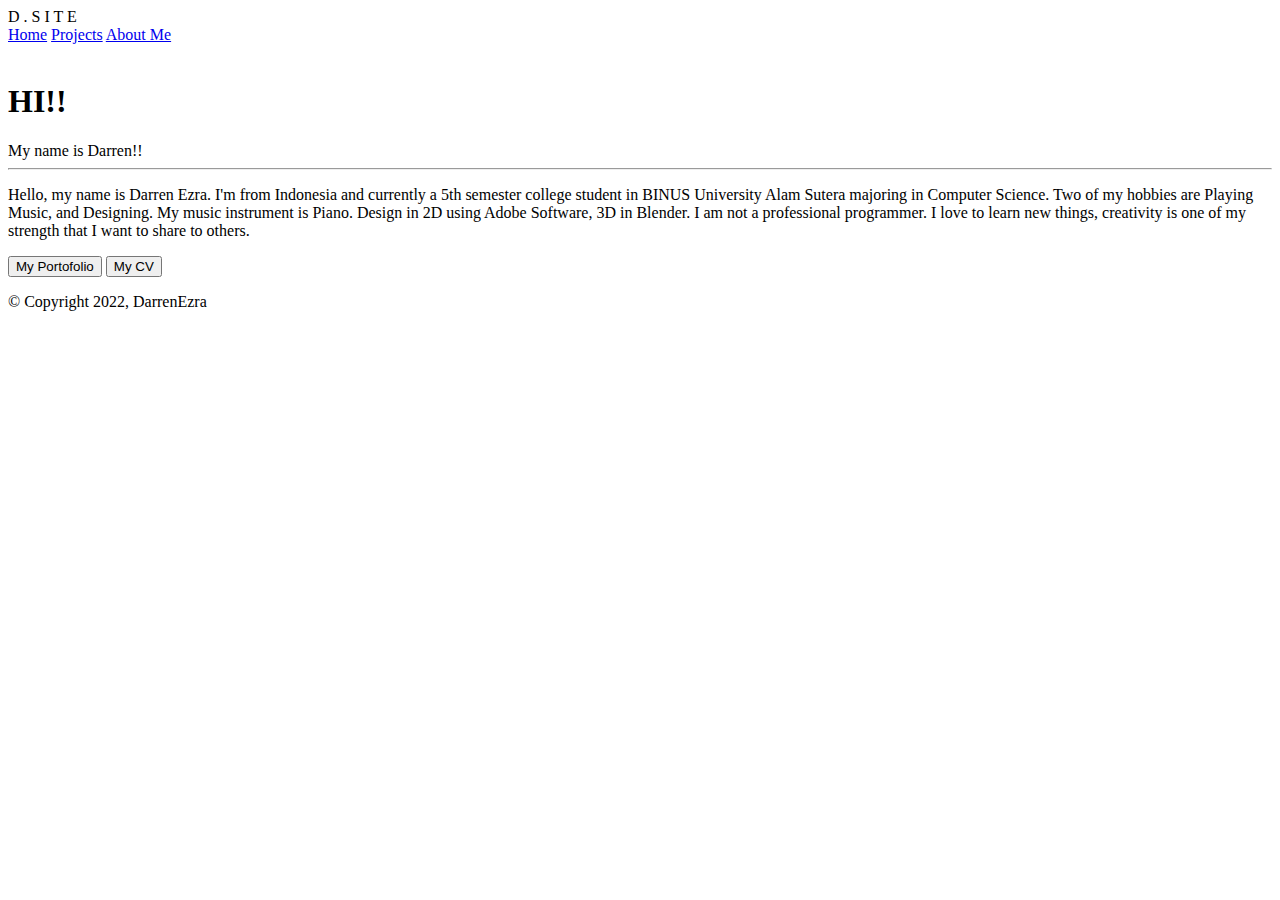
==== index.html @ b7df9421 "index.html" ====
<!DOCTYPE html>
<html lang="en">

<head>
    <meta charset="UTF-8">
    <meta http-equiv="X-UA-Compatible" content="IE=edge">
    <meta name="viewport" content="width=device-width, initial-scale=1.0">
    <title>D.SITE</title>
    <link rel="stylesheet" href="./styles.css">
    <link href="https://cdn.jsdelivr.net/npm/bootstrap@5.0.2/dist/css/bootstrap.min.css" rel="stylesheet"
        integrity="sha384-EVSTQN3/azprG1Anm3QDgpJLIm9Nao0Yz1ztcQTwFspd3yD65VohhpuuCOmLASjC" crossorigin="anonymous">
    <link href='https://fonts.googleapis.com/css?family=Poppins' rel='stylesheet'>
</head>

<body class="body">

    <nav class="nav navbar fixed-top">
        <div class="navbar-text container-fluid">
            <a class="dsite">D . S I T E</a>

            <div class="navbar-atas">
                <a href="index.html" class="navbar-brand2" id="home">Home</a>
                <a href="projects.html" class="navbar-brand2" id="projects">Projects</a>
                <a href="aboutme.html" class="navbar-brand2" id="about">About
                    Me</a>
            </div>
        </div>
    </nav>

    <div class="welcome-page container reversed">
        <div class="img">
            <div class="bulet-3" id="bouncy_balls"></div>
            <div class="bulet-2" id="bouncy_balls"></div>
            <img class="photo" src=" ./aset/dardar4.jpeg" alt="">
            <div class="bulet-1" id="bouncy_balls"></div>
            <div class="bulet-4" id="bouncy_balls"></div>

        </div>
        <div class="content-1">
            <h1 class="content-h1">HI!!</h1>
            <span class="content-name">My name is Darren!!</span>
            <hr class="border-content-1">
            <p class="content-desc">Hello, my name is Darren Ezra. I'm from Indonesia and currently a 5th
                semester
                college
                student in
                BINUS
                University Alam Sutera majoring in Computer Science. Two of my hobbies are Playing Music, and
                Designing.
                My music instrument is Piano. Design in 2D using Adobe Software, 3D in Blender. I am not a
                professional
                programmer. I love to learn new things, creativity is one of my
                strength that I want to share to others.
            </p>
            <div class="buttons2 flex">
                <a target="_blank"
                    href="https://www.figma.com/proto/uxJsatAP8GmU82l1KEWRPE/Darren's-Portofolio?node-id=171%3A4&scaling=contain&page-id=0%3A1&starting-point-node-id=2%3A68&show-proto-sidebar=1"><button
                        class="buttons rounded-xl text-xl">My Portofolio</button></button></a>
                <a href="aset/Darren Ezra CV (2).pdf" download="Darren Ezra CV.pdf"><button class="buttons">
                        My CV</button></a>

            </div>
        </div>

    </div>
    <div class="footer text-center container p-2">
        <p>&copy; Copyright 2022, DarrenEzra</p>
    </div>
</body>
<script src="https://cdn.jsdelivr.net/npm/bootstrap@5.0.2/dist/js/bootstrap.bundle.min.js"
    integrity="sha384-MrcW6ZMFYlzcLA8Nl+NtUVF0sA7MsXsP1UyJoMp4YLEuNSfAP+JcXn/tWtIaxVXM"
    crossorigin="anonymous"></script>

</html>
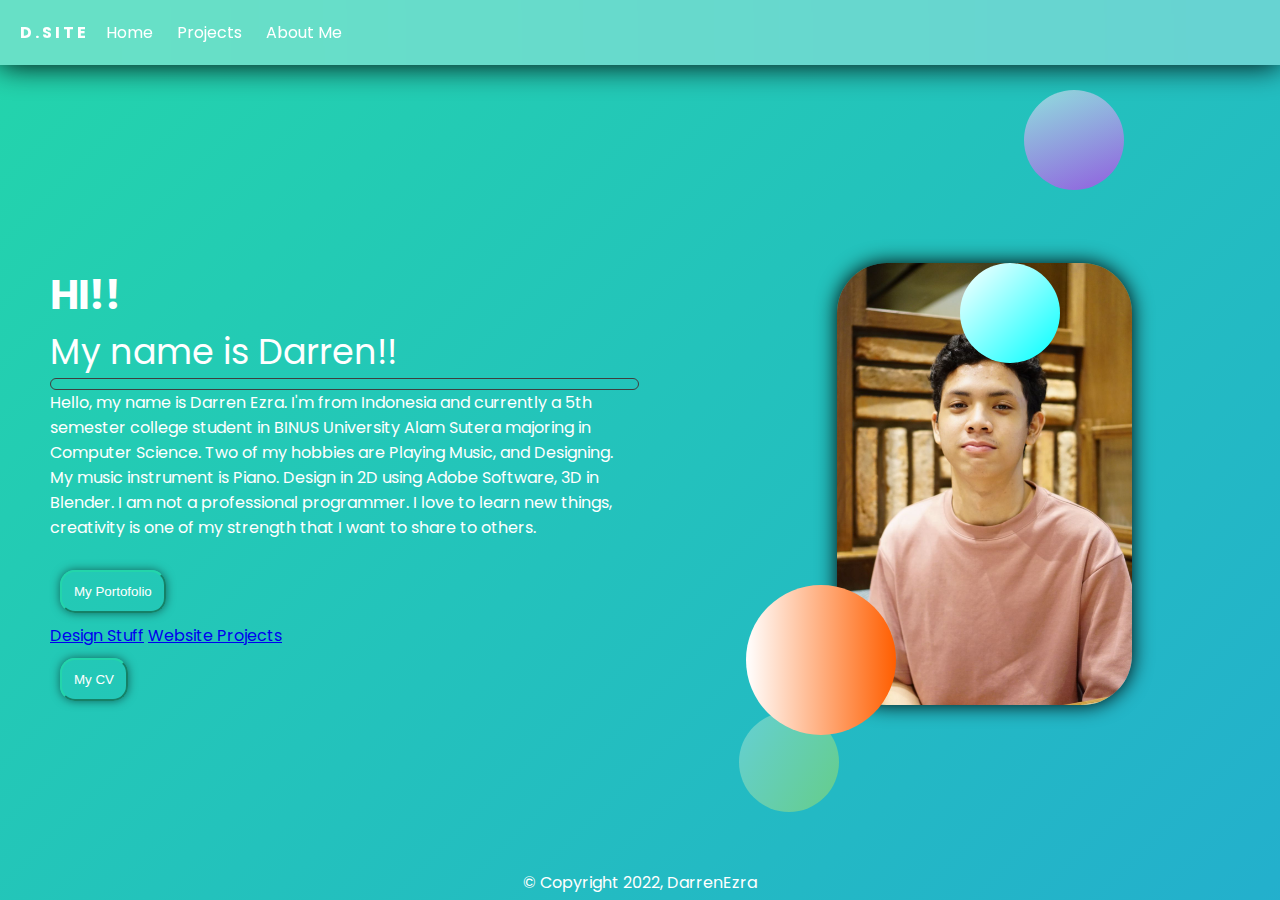
==== commit 3dd2e51a: "Update index.html" ====
--- a/index.html
+++ b/index.html
@@ -53,9 +53,20 @@
                 strength that I want to share to others.
             </p>
             <div class="buttons2 flex">
-                <a target="_blank"
+                <!-- <a target="_blank"
                     href="https://www.figma.com/proto/uxJsatAP8GmU82l1KEWRPE/Darren's-Portofolio?node-id=171%3A4&scaling=contain&page-id=0%3A1&starting-point-node-id=2%3A68&show-proto-sidebar=1"><button
-                        class="buttons rounded-xl text-xl">My Portofolio</button></button></a>
+                        class="buttons rounded-xl text-xl"> -->
+                <div class="dropdown-button">
+                    <button class="buttons">My Portofolio</button>
+                    <!-- </a> -->
+                    <div class="dropdown-content">
+                        <a class="design-btn"
+                            href="https://www.figma.com/proto/uxJsatAP8GmU82l1KEWRPE/Darren's-Portofolio?node-id=2%3A87&scaling=scale-down-width&page-id=0%3A1&starting-point-node-id=2%3A68&show-proto-sidebar=1"
+                            target="_blank">Design
+                            Stuff</a>
+                        <a class="projects-btn" href="projects.html">Website Projects</a>
+                    </div>
+                </div>
                 <a href="aset/Darren Ezra CV (2).pdf" download="Darren Ezra CV.pdf"><button class="buttons">
                         My CV</button></a>
 
--- a/styles.css
+++ b/styles.css
@@ -0,0 +1,738 @@
+* {
+  padding: 0px;
+  margin: 0px;
+}
+
+@import url('https://fonts.googleapis.com/css2?family=Poppins&display=swap');
+
+.body {
+  background: linear-gradient(-45deg, #ee7752, #e73c7e, #23a6d5, #23d5ab);
+  animation: gradient 10s ease infinite;
+  /* background-repeat: no-repeat; */
+  background-size: 500% 200%;
+  height: 100vh;
+  overflow: hidden;
+}
+
+@keyframes loading {
+  0% {
+    opacity: 100%;
+  }
+  75% {
+    opacity: 100%;
+  }
+  100% {
+    opacity: 0%;
+    z-index: -999;
+  }
+}
+
+@keyframes gradient {
+  0% {
+    background-position: 0% 50%;
+  }
+  50% {
+    background-position: 100% 50%;
+  }
+  100% {
+    background-position: 0% 50%;
+  }
+}
+
+.dsite {
+  text-decoration: none;
+  cursor: pointer;
+  color: white;
+  border-radius: 20px;
+  padding: 10px;
+  font-weight: bold;
+  font-family: 'Poppins', sans-serif;
+  transition: transform 0.5s;
+}
+
+.dsite:hover {
+  text-decoration: none;
+  color: white;
+  font-weight: bolder;
+  transform: translateX(20px);
+  /* box-shadow: 0px 0px 10px 0px rgba(0, 0, 0, 0.26); */
+}
+
+.nav {
+  margin: 0px;
+  padding: 10px;
+  box-shadow: 0px 0px 10px 0px rgba(0, 0, 0, 0.26);
+  backdrop-filter: blur(20px);
+  transition: background-color 5s;
+  transition: box-shadow 2s;
+}
+
+.navbar-text {
+  display: flex;
+  align-items: center;
+  width: 100%;
+  padding: 0px;
+  margin: 0px;
+  font-family: 'Poppins', sans-serif;
+  /* justify-content: space-around; */
+}
+
+.navbar-atas {
+  position: relative;
+  height: auto;
+  float: right;
+}
+
+.nav:hover {
+  background-color: rgba(255, 255, 255, 0.308);
+  backdrop-filter: blur(100px);
+  box-shadow: 0px 0px 30px 0px black;
+}
+
+.navbar-brand2 {
+  text-decoration: none;
+  padding: 0px 10px;
+  cursor: pointer;
+  color: white;
+  transition: font-weight 0.2s;
+  transition: font-size 0.2s;
+}
+
+.navbar-brand2:hover {
+  font-size: 25px;
+  font-weight: bolder;
+  color: white;
+}
+
+.welcome-page {
+  width: 100%;
+  margin-top: 2.5rem;
+  height: 85vh;
+  display: flex;
+  flex-flow: row-reverse;
+  align-items: center;
+  justify-content: center;
+  font-family: 'Poppins', sans-serif;
+}
+
+.welcome-page-projects {
+  padding: 40px;
+  background-color: rgba(255, 255, 255, 0.123);
+  width: 100%;
+  display: flex;
+  border-style: groove;
+  border-color: white;
+  border-radius: 20px;
+  backdrop-filter: blur(20px);
+  align-items: center;
+  box-shadow: 0px 0px 20px 0px rgba(0, 0, 0, 0.255);
+  justify-content: center;
+}
+
+.content-h1 {
+  font-size: 40px;
+  /* height: auto; */
+  color: white;
+  font-weight: bold;
+  margin: 0px;
+}
+
+/* @import url('https://fonts.googleapis.com/css2?family=Montserrat:wght@600&display=swap'); */
+
+.content-h1-projects {
+  font-size: 40px;
+  font-family: 'Poppins', sans-serif;
+  text-align: center;
+  color: white;
+  font-weight: bold;
+  margin: 0px;
+}
+
+.content-name {
+  font-size: 35px;
+  color: white;
+}
+
+.img {
+  text-align: center;
+  padding: 50px;
+}
+
+.content-1 {
+  padding: 0 50px;
+  width: 100%;
+}
+
+.content-1 p {
+  color: white;
+}
+
+.content-1-projects {
+  padding: 0 50px;
+  width: 100%;
+}
+
+.photo {
+  width: 60%;
+  border-radius: 50px;
+  box-shadow: 0px 0px 20px 0px black;
+  animation: picture 5s ease infinite;
+}
+
+.bulet-1 {
+  position: absolute;
+  width: 100px;
+  border-radius: 100%;
+  height: 100px;
+  animation: picture-2 3s ease infinite;
+  opacity: 30%;
+  background: linear-gradient(-60deg, rgb(255, 251, 0), white);
+}
+
+.bulet-3 {
+  position: absolute;
+  left: 80%;
+  top: 10%;
+  opacity: 50%;
+  width: 100px;
+  border-radius: 100%;
+  height: 100px;
+  animation: picture-2 2s ease infinite;
+  background: linear-gradient(-20deg, rgb(255, 0, 255), white);
+}
+
+.bulet-2 {
+  position: absolute;
+  width: 100px;
+  left: 75%;
+  border-radius: 100%;
+  height: 100px;
+  animation: picture-3 2s ease infinite;
+  background: linear-gradient(-45deg, cyan, white);
+}
+
+.bulet-4 {
+  position: absolute;
+  width: 150px;
+  top: 65%;
+  right: 30%;
+  border-radius: 100%;
+  height: 150px;
+  animation: picture-3 1s ease infinite;
+  background: linear-gradient(-90deg, rgb(255, 94, 0), white);
+}
+
+/* Bulet Projects */
+
+.bulett-1 {
+  position: absolute;
+  width: 100px;
+  z-index: -9;
+  left: 10%;
+  top: 60%;
+  border-radius: 100%;
+  box-shadow: 0px 0px 20px 0px rgba(0, 0, 0, 0.24);
+  height: 100px;
+  animation: picture-2 3s ease infinite;
+  opacity: 30%;
+  background: linear-gradient(-60deg, rgb(255, 8, 0), white);
+}
+
+.bulett-3 {
+  position: absolute;
+  left: 10%;
+  z-index: -9;
+  box-shadow: 0px 0px 20px 0px rgba(0, 0, 0, 0.24);
+  top: 10%;
+  opacity: 50%;
+  width: 100px;
+  border-radius: 100%;
+  height: 100px;
+  animation: picture-2 2s ease infinite;
+  background: linear-gradient(180deg, rgb(255, 255, 255), rgb(229, 255, 135));
+}
+
+.bulett-2 {
+  position: absolute;
+  width: 100px;
+  z-index: -9;
+  left: 75%;
+  border-radius: 100%;
+  box-shadow: 0px 0px 20px 0px rgba(0, 0, 0, 0.24);
+  height: 100px;
+  animation: picture-3 2s ease infinite;
+  background: linear-gradient(-45deg, rgb(0, 16, 105), rgb(10, 207, 142));
+}
+
+.bulett-4 {
+  position: absolute;
+  width: 150px;
+  top: 65%;
+  z-index: -9;
+  right: 30%;
+  border-radius: 100%;
+  box-shadow: 0px 0px 20px 0px rgba(0, 0, 0, 0.24);
+  height: 150px;
+  animation: picture-3 10s ease infinite;
+  background: linear-gradient(-20deg, rgb(204, 75, 0), rgb(255, 95, 215));
+}
+
+#bouncy-balls2 {
+  z-index: -9;
+}
+
+/* End-Projects */
+
+.border-content-1 {
+  border: 1px solid rgb(63, 63, 63);
+  padding-top: 10px;
+  border-radius: 22px;
+}
+
+.footer {
+  text-align: center;
+  color: white;
+  font-family: 'Poppins', sans-serif;
+}
+
+.buttons2 {
+  margin-top: 20px;
+}
+
+.buttons {
+  background-color: rgba(255, 255, 255, 0);
+  color: white;
+  margin: 10px;
+  padding: 12px;
+  border-color: #23d5ab;
+  box-shadow: 0px 0px 10px 0px rgba(0, 0, 0, 0.507);
+  border-radius: 15px;
+  transition: transform 0.4s;
+  transition: background-color 0.4s;
+}
+
+.buttons:hover {
+  transform: scale(1.05);
+  background-color: #23d5ab;
+  /* box-shadow: 0px 0px 10px 0px black; */
+  color: white;
+}
+
+.buttons:active {
+  opacity: 50%;
+  background-color: #23d5ab;
+  color: white;
+}
+
+/* ---------------- */
+.body2 {
+  background: linear-gradient(-45deg, #ffd3c6, #23549e, #8f2626, #700286);
+  animation: gradient 10s ease infinite;
+  background-repeat: no-repeat;
+  background-size: 500%;
+  font-family: 'Poppins', sans-serif;
+}
+
+.buttons-projects {
+  background-color: rgba(255, 255, 255, 0);
+  color: black;
+  padding: 12px;
+  border-color: #86ffe3;
+  box-shadow: 0px 0px 10px 0px rgba(0, 0, 0, 0.507);
+  border-radius: 15px;
+  transition: transform 0.4s;
+  transition: background-color 0.4s;
+}
+
+.buttons-projects:hover {
+  transform: scale(1.05);
+  background-color: #23d5ab;
+  /* box-shadow: 0px 0px 10px 0px black; */
+  color: white;
+}
+
+.buttons-projects:active {
+  opacity: 50%;
+  background-color: #23d5ab;
+  color: white;
+}
+
+.cardd {
+  border-radius: 1rem;
+}
+
+.card-text {
+  font-size: 16px;
+}
+
+.card-projects {
+  padding: 0px 10px;
+}
+
+.projects-cards {
+  display: flex;
+  flex-wrap: wrap;
+}
+
+.card-img-top2 {
+  padding: 2rem;
+  width: 100%;
+  text-align: center;
+}
+
+/* ----------------- */
+
+.body3 {
+  background: linear-gradient(45deg, #ff7a51, #3f1414);
+  animation: gradient 10s ease infinite;
+  /* background-repeat: no-repeat; */
+  background-size: 500% 200%;
+  font-family: 'Poppins', sans-serif;
+}
+
+.welcome-page-aboutme {
+  margin: 30px;
+}
+
+.content-aboutme {
+  display: flex;
+  align-items: center;
+}
+
+.content-aboutme span {
+  color: white;
+  font-weight: 500;
+  font-size: 36px;
+}
+
+.content-aboutme p {
+  color: white;
+  font-weight: 0px;
+  font-size: 12px;
+}
+
+.photo2 {
+  height: 90%;
+  width: 35%;
+  margin: 20px;
+  border-radius: 50%;
+  backdrop-filter: blur(20px);
+  box-shadow: 0px 0px 20px 0px rgba(0, 0, 0, 0.226);
+}
+
+.bulettt-2 {
+  position: absolute;
+  width: 100px;
+  z-index: -9;
+  opacity: 30%;
+  left: 75%;
+  border-radius: 100%;
+  box-shadow: 0px 0px 20px 0px rgba(0, 0, 0, 0.24);
+  height: 100px;
+  animation: picture-3 2s ease infinite;
+  background: linear-gradient(-45deg, rgb(193, 203, 255), rgb(28, 255, 179));
+}
+
+.socmed-icon {
+  font-size: 50px;
+  color: white;
+  padding: 0px 10px;
+  text-decoration: none;
+}
+
+.skills {
+  background-color: rgba(255, 255, 255, 0.24);
+  backdrop-filter: blur(20px);
+  box-shadow: 0px 0px 20px 0px rgba(0, 0, 0, 0.24);
+  border-radius: 25px;
+  padding: 70px;
+  justify-content: center;
+}
+
+.skills h1 {
+  font-weight: bold;
+  color: white;
+  text-align: center;
+}
+
+.text-skills {
+  color: white;
+  display: flex;
+  margin-top: 40px;
+}
+
+.creativity-bar {
+  width: 80%;
+}
+
+.leadership-bar {
+  width: 75%;
+}
+
+.programming-bar {
+  width: 70%;
+}
+
+.music-bar {
+  width: 90%;
+}
+
+.progression {
+  padding: 0px 70px;
+}
+
+.tools2 {
+  margin: 40px;
+}
+
+.tools2 h1 {
+  color: white;
+  font-weight: bold;
+}
+
+.tools {
+  display: flex;
+  flex-wrap: wrap;
+  justify-content: space-evenly;
+  align-items: center;
+}
+
+.card {
+  padding: 50px;
+  margin: 20px;
+  border-radius: 50px;
+}
+
+.html-logo {
+  width: 100px;
+  height: 100px;
+}
+
+@keyframes picture-3 {
+  0% {
+    margin-top: 50px;
+    margin-left: 50px;
+  }
+  50% {
+    margin-top: 0px;
+    margin-left: 0px;
+  }
+  100% {
+    margin-top: 50px;
+    margin-left: 50px;
+  }
+}
+
+@keyframes picture-2 {
+  0% {
+    margin-top: 0px;
+    margin-left: 0px;
+  }
+  50% {
+    margin-top: 50px;
+    margin-left: 50px;
+  }
+  100% {
+    margin-top: 0px;
+    margin-left: 0px;
+  }
+}
+
+@keyframes picture-responsive {
+  0% {
+    margin-right: 0px;
+  }
+  50% {
+    margin-right: 50px;
+  }
+  100% {
+    margin-right: 0px;
+  }
+}
+
+@keyframes picture {
+  0% {
+    margin-top: 0px;
+  }
+  50% {
+    margin-top: 50px;
+  }
+  100% {
+    margin-top: 0px;
+  }
+}
+
+@media only screen and (max-width: 1000px) {
+  .body {
+    overflow: visible;
+    height: auto;
+  }
+
+  .photo {
+    border-radius: 50px;
+    box-shadow: 0px 0px 20px 0px black;
+    margin-top: 20%;
+    animation: picture-responsive 5s ease infinite;
+  }
+
+  #bouncy_balls {
+    z-index: -5;
+    opacity: 30%;
+    top: auto;
+    left: auto;
+  }
+
+  .navbar-atas {
+    animation-play-state: paused;
+  }
+
+  .navbar-atas .navbar-brand2 {
+    font-size: 15px;
+    padding: 0px;
+  }
+
+  .welcome-page {
+    height: auto;
+    margin-top: 15%;
+    margin-bottom: 20%;
+  }
+
+  .content-1 {
+    animation: none;
+  }
+
+  .content-1 h1 {
+    font-size: 70px;
+  }
+
+  .content-name {
+    font-size: 35px;
+  }
+
+  .content-1 p {
+    font-size: 20px;
+  }
+
+  .reversed {
+    flex-flow: column;
+  }
+
+  .buttons2 {
+    text-align: center;
+    font-size: 20px;
+  }
+
+  .footer {
+    margin: 20px;
+    padding: 0px;
+  }
+
+  .footer p {
+    margin: 0px;
+  }
+
+  .content-aboutme {
+    display: block;
+    justify-content: center;
+  }
+
+  .content-aboutme p {
+    font-size: 12px;
+  }
+
+  .photo2 {
+    width: 40%;
+  }
+
+  #bouncy_balls2 {
+    z-index: -5;
+    opacity: 30%;
+    /* top: ; */
+    left: auto;
+  }
+
+  .content-1-projects {
+    padding: 0px;
+  }
+
+  .content-1-projects h1 {
+    font-size: 20px;
+  }
+
+  .card-body h3 {
+    font-size: 16px;
+  }
+
+  .card-text {
+    font-size: 12px;
+  }
+  .buttons-projects {
+    font-size: 12px;
+  }
+
+  .body3 {
+    margin: 20px;
+  }
+}
+
+@media only screen and (max-width: 500px) {
+  .body {
+    overflow: visible;
+    height: auto;
+  }
+
+  .navbar-atas .navbar-brand2 {
+    font-size: 15px;
+    padding: 0px;
+  }
+
+  .photo {
+    border-radius: 50px;
+    box-shadow: 0px 0px 20px 0px black;
+    margin-top: 20%;
+    animation: picture-responsive 10s ease infinite;
+  }
+
+  .welcome-page {
+    height: auto;
+    margin-top: 15%;
+    margin-bottom: 20%;
+  }
+
+  .content-1 h1 {
+    font-size: 60px;
+  }
+
+  .content-name {
+    font-size: 25px;
+  }
+
+  .content-1 p {
+    font-size: 15px;
+  }
+
+  .reversed {
+    flex-flow: column;
+  }
+
+  .buttons2 {
+    text-align: center;
+    font-size: 15px;
+  }
+
+  .footer {
+    margin: 20px;
+    padding: 0px;
+  }
+
+  .footer p {
+    margin: 0px;
+  }
+
+  #bouncy_balls {
+    z-index: -5;
+    opacity: 30%;
+    top: auto;
+    left: auto;
+  }
+}
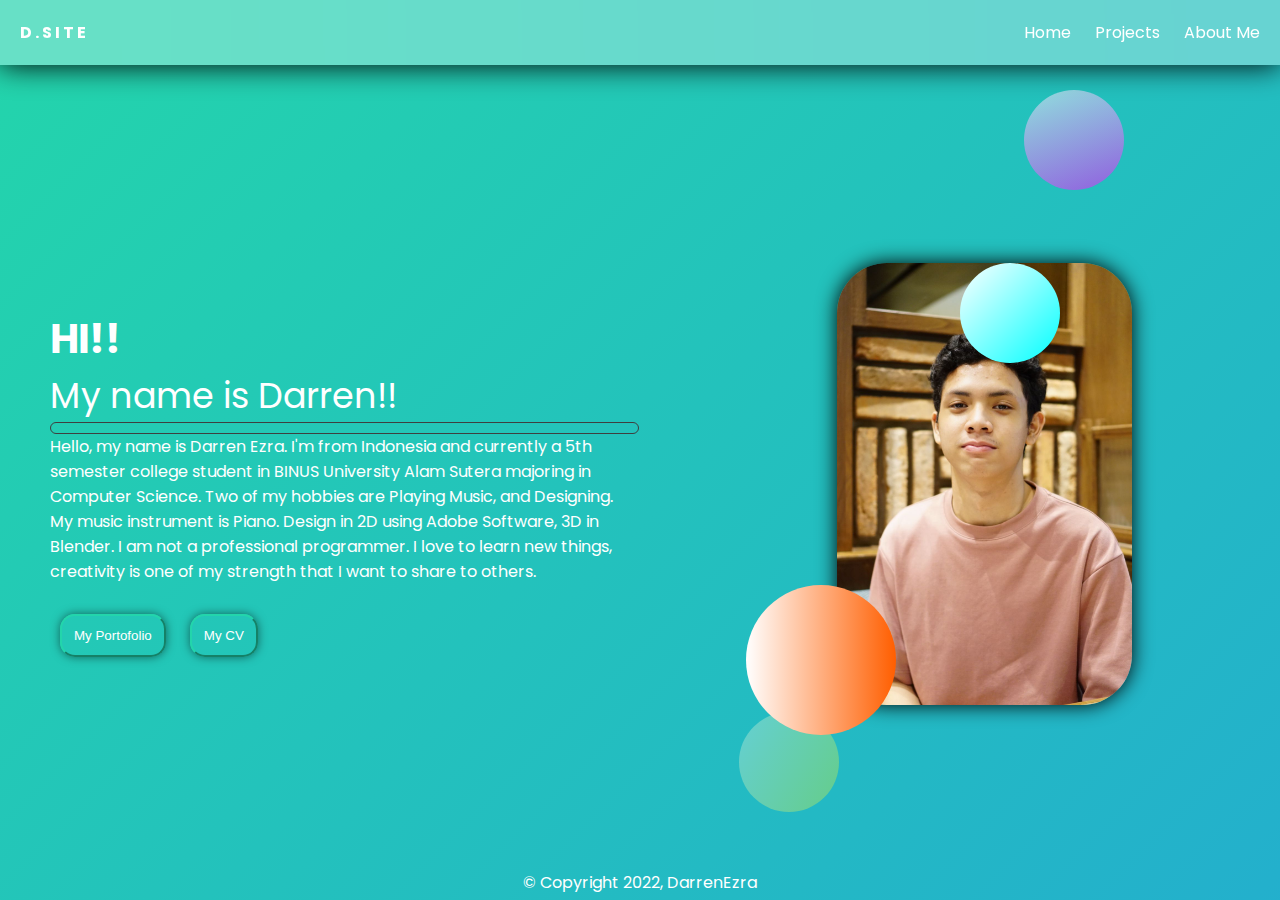
==== commit 9f28523c: "Update index.html" ====
--- a/index.html
+++ b/index.html
@@ -67,7 +67,7 @@
                         <a class="projects-btn" href="projects.html">Website Projects</a>
                     </div>
                 </div>
-                <a href="aset/Darren Ezra CV (2).pdf" download="Darren Ezra CV.pdf"><button class="buttons">
+                <a href="aset/Darren Ezra CV (3).pdf" download="Darren Ezra CV.pdf"><button class="buttons">
                         My CV</button></a>
 
             </div>
--- a/styles.css
+++ b/styles.css
@@ -58,6 +58,109 @@
   /* box-shadow: 0px 0px 10px 0px rgba(0, 0, 0, 0.26); */
 }
 
+/* ---------------- */
+/* .menu {
+  display: flex;
+  flex-direction: row;
+  list-style-type: none;
+  margin: 0;
+  padding: 0;
+}
+
+.menu > li {
+  margin: 0 1rem;
+  overflow: hidden;
+}
+
+.menu-button-container {
+  display: none;
+  height: 100%;
+  width: 30px;
+  cursor: pointer;
+  flex-direction: column;
+  justify-content: center;
+  align-items: center;
+}
+
+#menu-toggle {
+  display: none;
+}
+
+.menu-button,
+.menu-button::before,
+.menu-button::after {
+  display: block;
+  background-color: #fff;
+  position: absolute;
+  height: 4px;
+  width: 30px;
+  transition: transform 400ms cubic-bezier(0.23, 1, 0.32, 1);
+  border-radius: 2px;
+}
+
+.menu-button::before {
+  content: '';
+  margin-top: -8px;
+}
+
+.menu-button::after {
+  content: '';
+  margin-top: 8px;
+}
+
+#menu-toggle:checked + .menu-button-container .menu-button::before {
+  margin-top: 0px;
+  transform: rotate(405deg);
+}
+
+#menu-toggle:checked + .menu-button-container .menu-button::after {
+  margin-top: 0px;
+  transform: rotate(-405deg);
+}
+
+@media (max-width: 700px) {
+  .menu-button-container {
+    display: flex;
+  }
+  .menu {
+    position: absolute;
+    top: 0;
+    margin-top: 50px;
+    left: 0;
+    flex-direction: column;
+    width: 100%;
+    justify-content: center;
+    align-items: center;
+  }
+  #menu-toggle ~ .menu li {
+    height: 0;
+    margin: 0;
+    padding: 0;
+    border: 0;
+    transition: height 400ms cubic-bezier(0.23, 1, 0.32, 1);
+  }
+  #menu-toggle:checked ~ .menu li {
+    border: 1px solid #333;
+    height: 2.5em;
+    padding: 0.5em;
+    transition: height 400ms cubic-bezier(0.23, 1, 0.32, 1);
+  }
+  .menu > li {
+    display: flex;
+    justify-content: center;
+    margin: 0;
+    padding: 0.5em 0;
+    width: 100%;
+    color: white;
+    background-color: #222;
+  }
+  .menu > li:not(:last-child) {
+    border-bottom: 1px solid #444;
+  }
+} */
+
+/* ----------------- */
+
 .nav {
   margin: 0px;
   padding: 10px;
@@ -69,12 +172,13 @@
 
 .navbar-text {
   display: flex;
+  flex-direction: row;
   align-items: center;
   width: 100%;
   padding: 0px;
   margin: 0px;
   font-family: 'Poppins', sans-serif;
-  /* justify-content: space-around; */
+  justify-content: space-between;
 }
 
 .navbar-atas {
@@ -299,6 +403,40 @@
   margin-top: 20px;
 }
 
+.dropdown-button {
+  position: relative;
+  display: inline-block;
+}
+
+.dropdown-button:hover .dropdown-content {
+  display: block;
+}
+
+.dropdown-button .dropdown-content a:hover {
+  font-weight: bold;
+  text-decoration: none;
+  color: white;
+}
+
+.dropdown-content a {
+  display: block;
+  color: white;
+  padding: 2px;
+  text-decoration: none;
+}
+
+.dropdown-content {
+  display: none;
+  border-radius: 10px;
+  box-shadow: 0px 0px 90px 0px rgba(0, 0, 0, 0.507);
+  position: absolute;
+  border-style: outset;
+  border-color: #23d5ab;
+  min-width: 200px;
+  z-index: 100;
+  padding: 1px 5px;
+}
+
 .buttons {
   background-color: rgba(255, 255, 255, 0);
   color: white;
@@ -367,11 +505,13 @@
 
 .card-projects {
   padding: 0px 10px;
+  width: 50%;
 }
 
 .projects-cards {
   display: flex;
   flex-wrap: wrap;
+  justify-content: space-evenly;
 }
 
 .card-img-top2 {
@@ -435,8 +575,16 @@
 
 .socmed-icon {
   font-size: 50px;
-  color: white;
   padding: 0px 10px;
+  color: white;
+  transition: color 0.6s ease;
+  text-decoration: none;
+}
+
+.socmed-icon:hover {
+  font: size 50px;
+  padding: 0px 10px;
+  color: #23a6d5;
   text-decoration: none;
 }
 
@@ -450,7 +598,7 @@
 }
 
 .skills h1 {
-  font-weight: bold;
+  /* font-weight: ; */
   color: white;
   text-align: center;
 }
@@ -459,6 +607,11 @@
   color: white;
   display: flex;
   margin-top: 40px;
+  justify-content: space-between;
+}
+
+.text-skills h3 {
+  font-size: 20px;
 }
 
 .creativity-bar {
@@ -491,21 +644,87 @@
 }
 
 .tools {
+  margin: 10px;
   display: flex;
   flex-wrap: wrap;
-  justify-content: space-evenly;
+  justify-content: center;
+}
+
+.card-tools {
+  display: grid;
+  justify-content: center;
   align-items: center;
-}
-
-.card {
-  padding: 50px;
+  background-color: white;
+  width: 250px;
+  height: auto;
+  padding: 20px;
   margin: 20px;
-  border-radius: 50px;
-}
-
-.html-logo {
+  border-radius: 20px;
+  transition: box-shadow 0.5s ease;
+}
+
+#html:hover {
+  box-shadow: 0px 0px 300px 0px rgb(255, 130, 13);
+  cursor: pointer;
+}
+
+#css:hover {
+  box-shadow: 0px 0px 300px 0px rgb(18, 128, 255);
+  cursor: pointer;
+}
+
+.card-tools div {
+  text-align: center;
+  display: block;
+}
+
+.card-body-logo h5 {
+  margin: 10px 0px;
+}
+
+.logo {
   width: 100px;
-  height: 100px;
+  height: auto;
+}
+
+/* My Journey */
+.my-journey {
+  margin: 50px;
+}
+
+.my-journey-head {
+  font-size: 50px;
+}
+
+.content-myJourney {
+  display: flex;
+  margin: 40px 0px;
+  justify-content: space-around;
+}
+
+.content-photo {
+  padding: 0px 0px 0px 30px;
+  color: white;
+}
+
+.content-photo p {
+  font-size: 12px;
+}
+
+.content-title p {
+  font-weight: bold;
+  font-size: 13px;
+}
+
+.content-title span {
+  font-style: italic;
+}
+
+.journey-photo {
+  width: 200px;
+  height: 200px;
+  border-radius: 50%;
+  box-shadow: 0px 0px 10px 0px rgba(0, 0, 0, 0.24);
 }
 
 @keyframes picture-3 {
@@ -563,9 +782,43 @@
 }
 
 @media only screen and (max-width: 1000px) {
+  .progress {
+    width: auto;
+    height: 1000%;
+  }
+
+  .text-skills h3 {
+    font-size: 16px;
+  }
+
   .body {
     overflow: visible;
     height: auto;
+  }
+
+  .body3 {
+    margin: 0px;
+  }
+
+  .projects-cards {
+    display: block;
+    justify-content: space-evenly;
+  }
+
+  .card-projects {
+    padding: 10px;
+    width: 100%;
+    height: auto;
+    margin: 0px;
+    align-self: center;
+  }
+
+  .cardd img {
+    width: 100%;
+  }
+
+  .socmed-icon {
+    font-size: 20px;
   }
 
   .photo {
@@ -673,6 +926,10 @@
   .body3 {
     margin: 20px;
   }
+
+  .dropdown-content a {
+    text-align: left;
+  }
 }
 
 @media only screen and (max-width: 500px) {
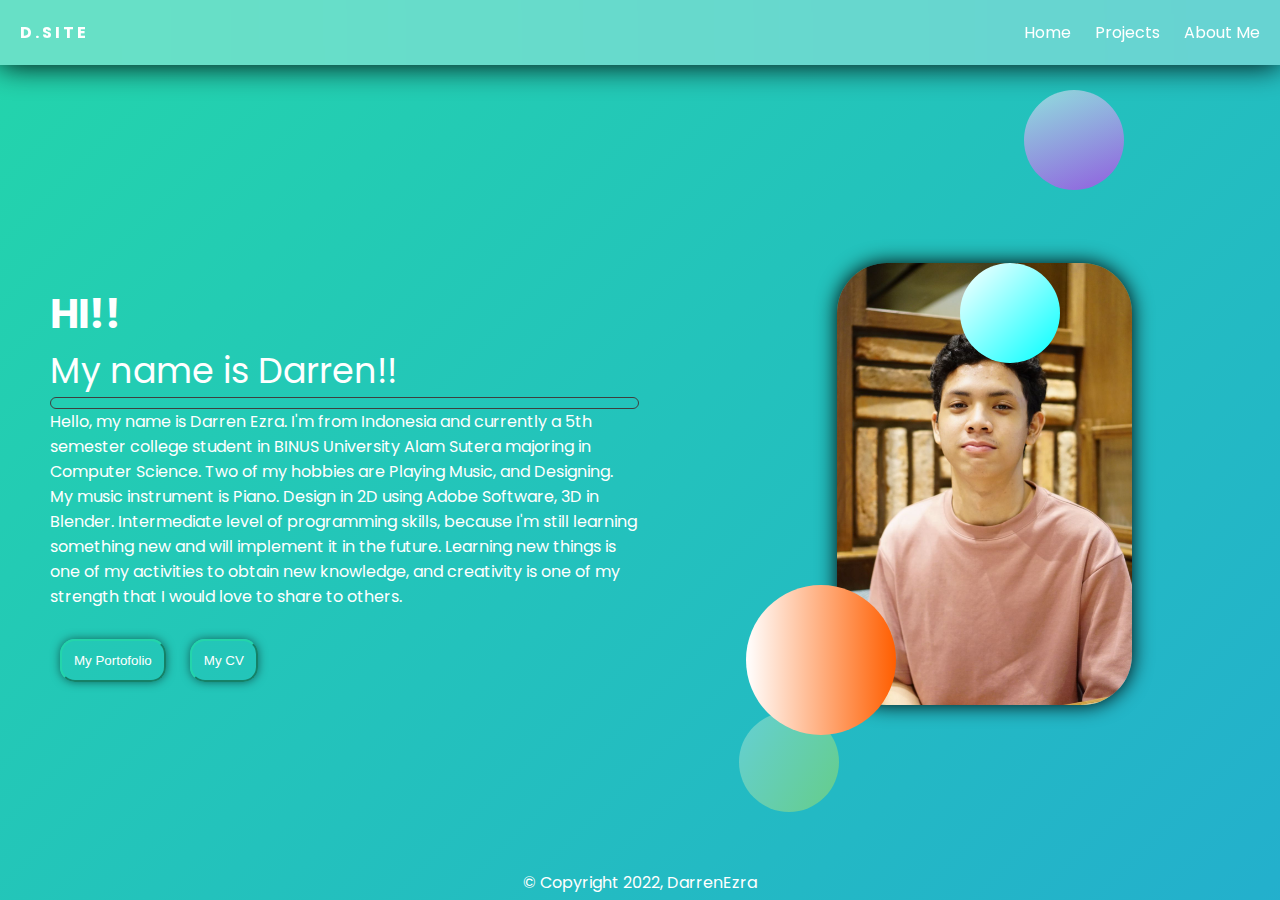
==== commit cc41dc8e: "Update index.html" ====
--- a/index.html
+++ b/index.html
@@ -47,10 +47,10 @@
                 BINUS
                 University Alam Sutera majoring in Computer Science. Two of my hobbies are Playing Music, and
                 Designing.
-                My music instrument is Piano. Design in 2D using Adobe Software, 3D in Blender. I am not a
-                professional
-                programmer. I love to learn new things, creativity is one of my
-                strength that I want to share to others.
+                My music instrument is Piano. Design in 2D using Adobe Software, 3D in Blender. Intermediate level of
+                programming skills, because I'm still learning something new and will implement it in the future.
+                Learning new things is one of my activities to obtain new knowledge, and creativity is one of my
+                strength that I would love to share to others.
             </p>
             <div class="buttons2 flex">
                 <!-- <a target="_blank"
--- a/styles.css
+++ b/styles.css
@@ -497,6 +497,7 @@
 
 .cardd {
   border-radius: 1rem;
+  height: 100%;
 }
 
 .card-text {
@@ -505,12 +506,14 @@
 
 .card-projects {
   padding: 0px 10px;
-  width: 50%;
+  width: 100%;
+  /* height: 100%; */
 }
 
 .projects-cards {
-  display: flex;
-  flex-wrap: wrap;
+  display: grid;
+  grid-template-columns: 1fr 1fr;
+  /* flex-wrap: wrap; */
   justify-content: space-evenly;
 }
 
@@ -721,10 +724,12 @@
 }
 
 .journey-photo {
+  height: 200px;
   width: 200px;
-  height: 200px;
+  margin: 20px;
   border-radius: 50%;
-  box-shadow: 0px 0px 10px 0px rgba(0, 0, 0, 0.24);
+  backdrop-filter: blur(20px);
+  box-shadow: 0px 0px 20px 0px rgba(0, 0, 0, 0.226);
 }
 
 @keyframes picture-3 {
@@ -930,6 +935,20 @@
   .dropdown-content a {
     text-align: left;
   }
+
+  .content-myJourney {
+    display: block;
+  }
+
+  .content-photo {
+    font-size: 12px;
+    padding: 0px;
+  }
+
+  .journey-photo {
+    width: 40%;
+    height: auto;
+  }
 }
 
 @media only screen and (max-width: 500px) {
@@ -972,9 +991,14 @@
     flex-flow: column;
   }
 
+  .dropdown-content {
+    position: relative;
+    margin-bottom: 20px;
+  }
   .buttons2 {
+    display: block;
     text-align: center;
-    font-size: 15px;
+    font-size: 16px;
   }
 
   .footer {
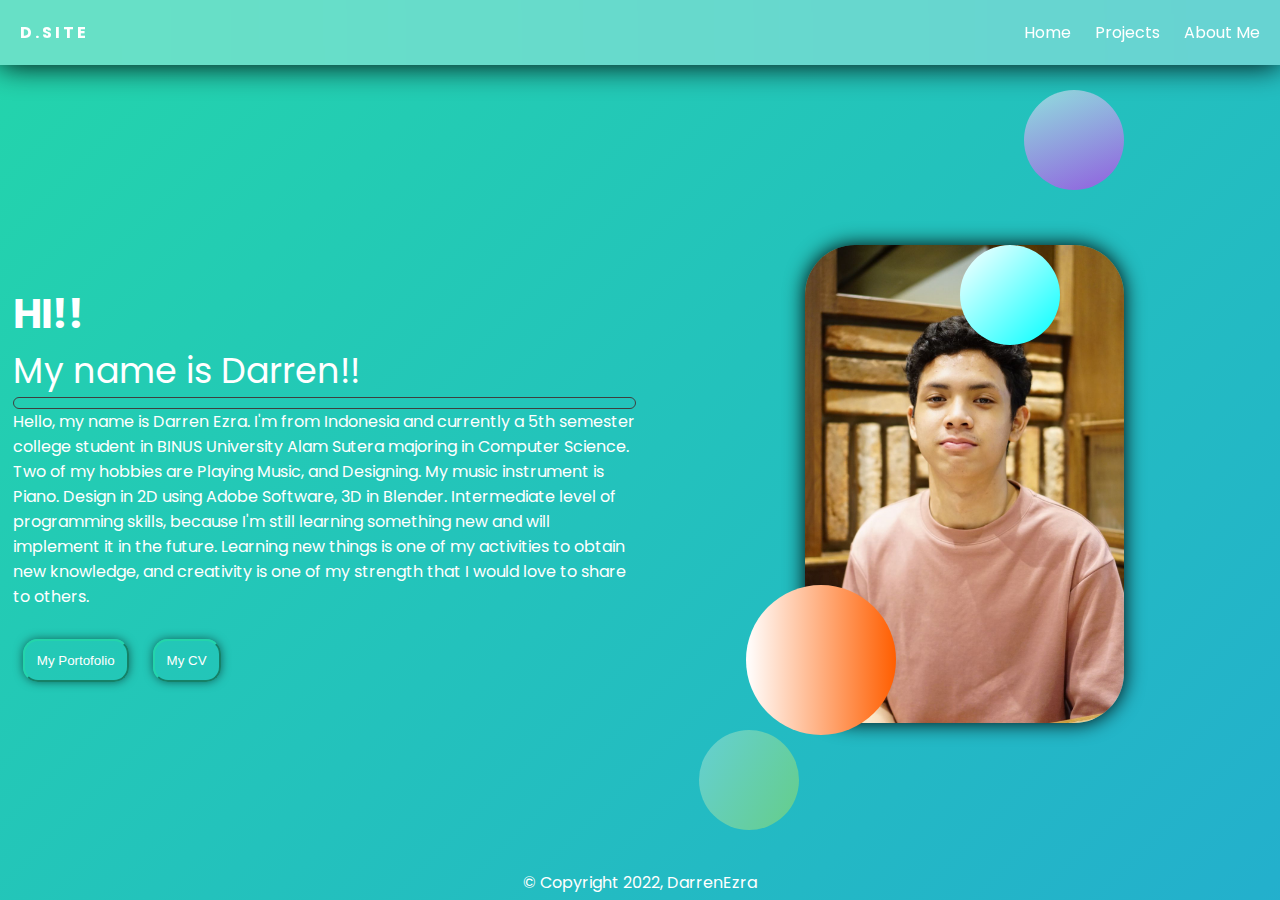
==== commit bfb21aa9: "Update" ====
--- a/index.html
+++ b/index.html
@@ -10,6 +10,7 @@
     <link href="https://cdn.jsdelivr.net/npm/bootstrap@5.0.2/dist/css/bootstrap.min.css" rel="stylesheet"
         integrity="sha384-EVSTQN3/azprG1Anm3QDgpJLIm9Nao0Yz1ztcQTwFspd3yD65VohhpuuCOmLASjC" crossorigin="anonymous">
     <link href='https://fonts.googleapis.com/css?family=Poppins' rel='stylesheet'>
+    <!-- <link rel="stylesheet" href="page1.css"> -->
 </head>
 
 <body class="body">
@@ -26,6 +27,50 @@
             </div>
         </div>
     </nav>
+
+    <!-- <div class="open-page1">
+        <div class="menu-page1">
+            <div id="button-page1">Open Page 1</div>
+        </div>
+        <div class="content-page1">
+            Lorem ipsum dolor sit amet consectetur adipisicing elit. Quis quae quidem numquam blanditiis reprehenderit
+            sunt placeat eveniet amet similique explicabo quasi, quisquam tempore ipsam officia vel ratione? Quas, ipsum
+            aperiam!
+        </div>
+    </div>
+
+    <div class="open-page2">
+        <div class="menu-page2">
+            <div id="button-page2">Open Page 2</div>
+        </div>
+        <div class="content-page2">
+            Lorem ipsum dolor sit amet consectetur adipisicing elit. Quis quae quidem numquam blanditiis reprehenderit
+            sunt placeat eveniet amet similique explicabo quasi, quisquam tempore ipsam officia vel ratione? Quas, ipsum
+            aperiam!
+        </div>
+    </div>
+
+    <div class="open-page3">
+        <div class="menu-page3">
+            <div id="button-page3">Open Page 3</div>
+        </div>
+        <div class="content-page3">
+            Lorem ipsum dolor sit amet consectetur adipisicing elit. Quis quae quidem numquam blanditiis reprehenderit
+            sunt placeat eveniet amet similique explicabo quasi, quisquam tempore ipsam officia vel ratione? Quas, ipsum
+            aperiam!
+        </div>
+    </div>
+    <div class="menu-open-page2">Open Page 2 \/</div>
+    <div class="page2">
+        <div class="content-page1">
+            My Projects
+        </div>
+    </div>
+    <div class="page1">
+        <div class="content-page1">
+            My Projects
+        </div>
+    </div> -->
 
     <div class="welcome-page container reversed">
         <div class="img">
@@ -67,7 +112,7 @@
                         <a class="projects-btn" href="projects.html">Website Projects</a>
                     </div>
                 </div>
-                <a href="aset/Darren Ezra CV (3).pdf" download="Darren Ezra CV.pdf"><button class="buttons">
+                <a href="aset/Darren Ezra CV (3).pdf" target="_blank" alt="Darren Ezra CV.pdf"><button class="buttons">
                         My CV</button></a>
 
             </div>
--- a/styles.css
+++ b/styles.css
@@ -1,6 +1,7 @@
 * {
   padding: 0px;
   margin: 0px;
+  box-sizing: border-box;
 }
 
 @import url('https://fonts.googleapis.com/css2?family=Poppins&display=swap');
@@ -212,6 +213,7 @@
   width: 100%;
   margin-top: 2.5rem;
   height: 85vh;
+  /* position: static; */
   display: flex;
   flex-flow: row-reverse;
   align-items: center;
@@ -263,7 +265,7 @@
 }
 
 .content-1 {
-  padding: 0 50px;
+  padding: 0 1%;
   width: 100%;
 }
 
@@ -394,6 +396,8 @@
 }
 
 .footer {
+  /* position: relative; */
+  /* bottom: 11%; */
   text-align: center;
   color: white;
   font-family: 'Poppins', sans-serif;
@@ -551,7 +555,7 @@
 .content-aboutme p {
   color: white;
   font-weight: 0px;
-  font-size: 12px;
+  font-size: 14px;
 }
 
 .photo2 {
@@ -618,15 +622,19 @@
 }
 
 .creativity-bar {
+  width: 90%;
+}
+
+.leadership-bar {
+  width: 82%;
+}
+
+.programming-bar {
   width: 80%;
 }
 
-.leadership-bar {
-  width: 75%;
-}
-
-.programming-bar {
-  width: 70%;
+.communication-bar {
+  width: 84%;
 }
 
 .music-bar {
@@ -711,7 +719,7 @@
 }
 
 .content-photo p {
-  font-size: 12px;
+  font-size: 14px;
 }
 
 .content-title p {
@@ -725,7 +733,7 @@
 
 .journey-photo {
   height: 200px;
-  width: 200px;
+  width: auto;
   margin: 20px;
   border-radius: 50%;
   backdrop-filter: blur(20px);
--- a/page1.css
+++ b/page1.css
@@ -0,0 +1,244 @@
+/* .menu-open-page1 {
+  width: 200px;
+  height: 50px;
+  background-color: blueviolet;
+  position: absolute;
+  top: 50%;
+  left: -80px;
+  transform: rotateZ(-90deg);
+  padding: 10px;
+  color: white;
+  border-radius: 10px;
+  text-align: center;
+  transition: right ease 1s;
+}
+
+.menu-open-page2 {
+  width: 200px;
+  height: 50px;
+  z-index: 11;
+  background-color: blueviolet;
+  position: absolute;
+  top: 50%;
+  right: -80px;
+  transform: rotateZ(90deg);
+  padding: 10px;
+  color: white;
+  border-radius: 10px;
+  text-align: center;
+}
+
+.page1 {
+  background: linear-gradient(-45deg, #a852ee, #783ce7, #23a6d5);
+  position: absolute;
+  height: 100vh;
+  width: 100vw;
+  z-index: 9;
+  right: 2500px;
+  animation-delay: 4s;
+  opacity: 80%;
+  transition: right ease 1s;
+}
+
+.page2 {
+  background: linear-gradient(-45deg, #a852ee, #783ce7, #23a6d5);
+  position: absolute;
+  height: 100vh;
+  width: 100vw;
+  z-index: 12;
+  left: 2500px;
+  animation-delay: 4s;
+  opacity: 80%;
+  transition: left ease 1s;
+}
+
+.menu-open-page2:hover ~ .page2 {
+  left: 60px;
+}
+
+.menu-open-page1:hover ~ .page1,
+.menu-open-page1 {
+  right: 60px;
+}
+
+.content-page1 {
+  display: flex;
+  flex-direction: row;
+  justify-content: center;
+  margin-top: 200px;
+  color: white;
+}
+
+@keyframes page1 {
+  0% {
+    right: 2500px;
+  }
+  100% {
+    right: 200px;
+  }
+} */
+
+.open-page1,
+.open-page2,
+.open-page3 {
+  display: none;
+  transition: all 200ms ease;
+}
+
+.open-page1 {
+  z-index: 20;
+  position: absolute;
+  height: 100vh;
+  width: 90vw;
+  opacity: 90%;
+  background: linear-gradient(-45deg, #a852ee, #783ce7, #23a6d5);
+  background-blend-mode: lighten;
+  top: 50%;
+  left: 0%;
+  transform: translate(-100%, -50%);
+  transition: transform ease 1s;
+}
+
+.open-page1:hover {
+  transform: translate(0%, -50%);
+}
+
+.menu-page1 {
+  position: absolute;
+  top: 20%;
+  right: -9%;
+  opacity: 100%;
+  background-color: blueviolet;
+  transform: rotateZ(-90deg);
+  display: flex;
+  justify-content: center;
+  align-items: flex-end;
+  padding: 10px;
+  border-radius: 18px;
+  width: 200px;
+  height: 60px;
+}
+
+#button-page1 {
+  color: white;
+}
+
+.content-page1 {
+  position: absolute;
+  top: 50%;
+  left: 50%;
+  transform: translate(-50%, -50%);
+  z-index: 31;
+  color: white;
+  font-weight: bold;
+  font-size: 2em;
+}
+
+/* Page 2 */
+
+.open-page2 {
+  z-index: 21;
+  position: absolute;
+  height: 100vh;
+  width: 90vw;
+  opacity: 90%;
+  background: linear-gradient(-45deg, #a852ee, #783ce7, #23a6d5);
+  background-blend-mode: lighten;
+  top: 50%;
+  right: 0%;
+  transform: translate(100%, -50%);
+  transition: transform ease 1s;
+}
+
+.open-page2:hover {
+  transform: translate(0%, -50%);
+}
+
+.menu-page2 {
+  position: absolute;
+  bottom: 20%;
+  left: -9%;
+  opacity: 100%;
+  background-color: blueviolet;
+  transform: rotateZ(90deg);
+  display: flex;
+  justify-content: center;
+  align-items: flex-end;
+  padding: 10px;
+  border-radius: 18px;
+  width: 200px;
+  height: 60px;
+}
+
+#button-page2 {
+  color: white;
+}
+
+.content-page2 {
+  position: absolute;
+  top: 50%;
+  left: 50%;
+  transform: translate(-50%, -50%);
+  z-index: 31;
+  color: white;
+  font-weight: bold;
+  font-size: 2em;
+}
+
+/* Page 3 */
+
+.open-page3 {
+  z-index: 22;
+  position: absolute;
+  height: 100vh;
+  width: 100vw;
+  opacity: 90%;
+  background: linear-gradient(135deg, #a852ee, #783ce7, #23a6d5);
+  background-blend-mode: lighten;
+  bottom: -100%;
+  right: 0%;
+  transform: translate(0%, 0%);
+  transition: transform ease 1s;
+}
+
+.open-page3:hover {
+  transform: translate(0%, -80%);
+}
+
+.menu-page3 {
+  position: absolute;
+  top: -6%;
+  left: 5%;
+  opacity: 100%;
+  background-color: blueviolet;
+  /* transform: rotateZ(90deg); */
+  display: flex;
+  justify-content: center;
+  padding: 10px;
+  border-radius: 18px;
+  width: 200px;
+  height: 60px;
+}
+
+#button-page3 {
+  color: white;
+}
+
+.content-page3 {
+  position: absolute;
+  top: 40%;
+  left: 50%;
+  transform: translate(-50%, -50%);
+  z-index: 31;
+  color: white;
+  font-weight: bold;
+  font-size: 2em;
+}
+
+@media only screen and (max-width: 1100px) {
+  .open-page1,
+  .open-page2,
+  .open-page3 {
+    display: none;
+  }
+}
